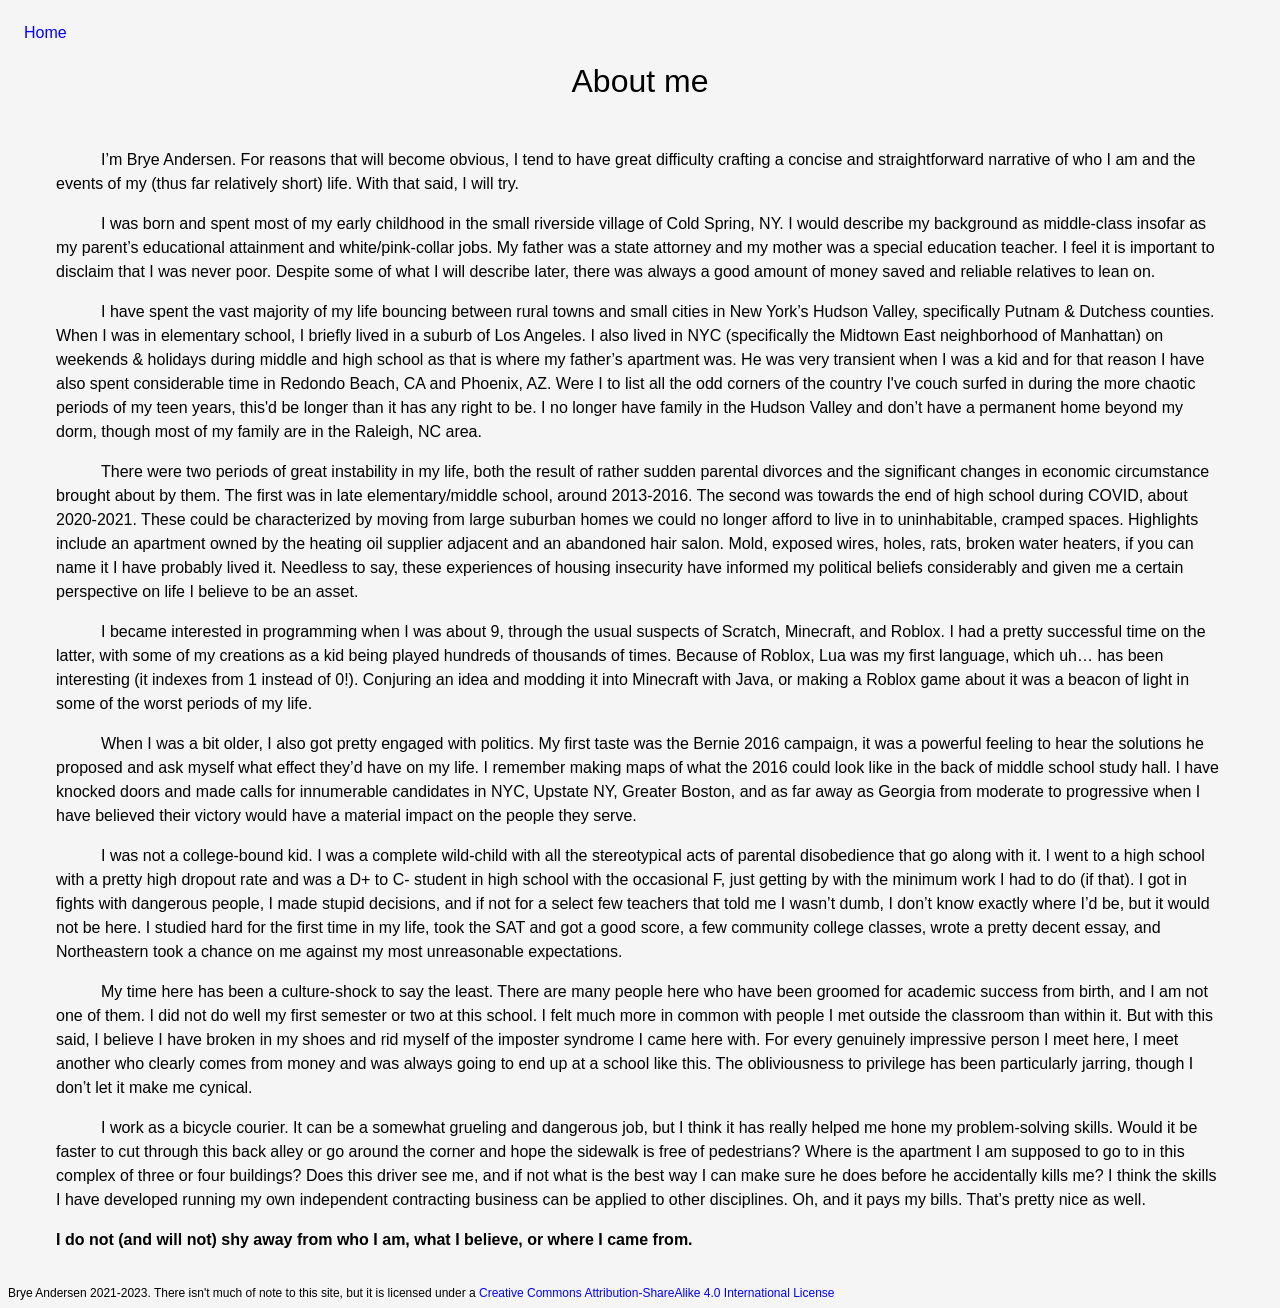
==== about.html @ d43caeb2 "couchsurf" ====
<!DOCTYPE html>
<html lang="en">

<head>
  <meta charset="UTF-8" />
  <meta name="title" content="About — Brye Andersen">
  <meta name="description" content="Background of who Brye Andersen is.">
  <meta name="viewport" content="width=device-width, initial-scale=1" />
  <link rel="stylesheet" href="/assets/general/style.css" />
  <title>About — Brye Andersen</title>
</head>

<body class="genbod">
	<div class="pcontainer">
	<div class="cwrap">
  <div class="backdiv">
    <a href="https://bryndr.sn/">Home</a>
  </div>
  <header>
    <h1 class="homeh1">About me</h1>
  </header>
  
      <main>
      <div class="gendiv">
        <p class="pindent">I’m Brye Andersen. For reasons that will become obvious, I tend to have great difficulty crafting a concise and straightforward narrative of who I am and the events of my (thus far relatively short) life. With that said, I will try.<p>
		<p class="pindent">I was born and spent most of my early childhood in the small riverside village of Cold Spring, NY. I would describe my background as middle-class insofar as my parent’s educational attainment and white/pink-collar jobs. My father was a state attorney and my mother was a special education teacher. I feel it is important to disclaim that I was never poor. Despite some of what I will describe later, there was always a good amount of money saved and reliable relatives to lean on.<p>
		<p class="pindent">I have spent the vast majority of my life bouncing between rural towns and small cities in New York’s Hudson Valley, specifically Putnam & Dutchess counties. When I was in elementary school, I briefly lived in a suburb of Los Angeles. I also lived in NYC (specifically the Midtown East neighborhood of Manhattan) on weekends & holidays during middle and high school as that is where my father’s apartment was. He was very transient when I was a kid and for that reason I have also spent considerable time in Redondo Beach, CA and Phoenix, AZ. Were I to list all the odd corners of the country I've couch surfed in during the more chaotic periods of my teen years, this'd be longer than it has any right to be. I no longer have family in the Hudson Valley and don’t have a permanent home beyond my dorm, though most of my family are in the Raleigh, NC area.<p>
		<p class="pindent">There were two periods of great instability in my life, both the result of rather sudden parental divorces and the significant changes in economic circumstance brought about by them. The first was in late elementary/middle school, around 2013-2016. The second was towards the end of high school during COVID, about 2020-2021. These could be characterized by moving from large suburban homes we could no longer afford to live in to uninhabitable, cramped spaces. Highlights include an apartment owned by the heating oil supplier adjacent and an abandoned hair salon. Mold, exposed wires, holes, rats, broken water heaters, if you can name it I have probably lived it. Needless to say, these experiences of housing insecurity have informed my political beliefs considerably and given me a certain perspective on life I believe to be an asset.<p>
		<p class="pindent">I became interested in programming when I was about 9, through the usual suspects of Scratch, Minecraft, and Roblox. I had a pretty successful time on the latter, with some of my creations as a kid being played hundreds of thousands of times. Because of Roblox, Lua was my first language, which uh… has been interesting (it indexes from 1 instead of 0!). Conjuring an idea and modding it into Minecraft with Java, or making a Roblox game about it was a beacon of light in some of the worst periods of my life.<p>
		<p class="pindent">When I was a bit older, I also got pretty engaged with politics. My first taste was the Bernie 2016 campaign, it was a powerful feeling to hear the solutions he proposed and ask myself what effect they’d have on my life. I remember making maps of what the 2016 could look like in the back of middle school study hall. I have knocked doors and made calls for innumerable candidates in NYC, Upstate NY, Greater Boston, and as far away as Georgia from moderate to progressive when I have believed their victory would have a material impact on the people they serve.<p>
		<p class="pindent">I was not a college-bound kid. I was a complete wild-child with all the stereotypical acts of parental disobedience that go along with it. I went to a high school with a pretty high dropout rate and was a D+ to C- student in high school with the occasional F, just getting by with the minimum work I had to do (if that). I got in fights with dangerous people, I made stupid decisions, and if not for a select few teachers that told me I wasn’t dumb, I don’t know exactly where I’d be, but it would not be here. I studied hard for the first time in my life, took the SAT and got a good score, a few community college classes, wrote a pretty decent essay, and Northeastern took a chance on me against my most unreasonable expectations.<p>
		<p class="pindent">My time here has been a culture-shock to say the least. There are many people here who have been groomed for academic success from birth, and I am not one of them. I did not do well my first semester or two at this school. I felt much more in common with people I met outside the classroom than within it. But with this said, I believe I have broken in my shoes and rid myself of the imposter syndrome I came here with. For every genuinely impressive person I meet here, I meet another who clearly comes from money and was always going to end up at a school like this. The obliviousness to privilege has been particularly jarring, though I don’t let it make me cynical.<p>
		<p class="pindent">I work as a bicycle courier. It can be a somewhat grueling and dangerous job, but I think it has really helped me hone my problem-solving skills. Would it be faster to cut through this back alley or go around the corner and hope the sidewalk is free of pedestrians? Where is the apartment I am supposed to go to in this complex of three or four buildings? Does this driver see me, and if not what is the best way I can make sure he does before he accidentally kills me? I think the skills I have developed running my own independent contracting business can be applied to other disciplines. Oh, and it pays my bills. That’s pretty nice as well.<p>
		<p class="pnoindent"><b>I do not (and will not) shy away from who I am, what I believe, or where I came from.</b><p>
		</div>
  </div>
    <footer class="license">Brye Andersen 2021-2023. There isn't much of note to this site, but it is licensed under a
      <a href="http://creativecommons.org/licenses/by-sa/4.0/">Creative Commons Attribution-ShareAlike 4.0 International License</a>
  </footer>
  </div>
      </main>
</body>
---- assets/general/style.css ----
a, a:link, a:hover, a:visited, a:active {
	color: blue;
	text-decoration: none;
}


@font-face {
    font-family: 'IBM Plex Sans';
    src: url('IBMPlexSans-ThinItalic.ttf') format('truetype');
    font-weight: 100;
    font-style: italic;
}

@font-face {
    font-family: 'IBM Plex Sans';
    src: url('IBMPlexSans-Thin.ttf') format('truetype');
    font-weight: 100;
    font-style: normal;
}

@font-face {
    font-family: 'IBM Plex Sans';
    src: url('IBMPlexSans-ExtraLightItalic.ttf') format('truetype');
    font-weight: 200;
    font-style: italic;
}

@font-face {
    font-family: 'IBM Plex Sans';
    src: url('IBMPlexSans-ExtraLight.ttf') format('truetype');
    font-weight: 200;
    font-style: normal;
}

@font-face {
    font-family: 'IBM Plex Sans';
    src: url('IBMPlexSans-LightItalic.ttf') format('truetype');
    font-weight: 300;
    font-style: italic;
}

@font-face {
    font-family: 'IBM Plex Sans';
    src: url('IBMPlexSans-Light.ttf') format('truetype');
    font-weight: 300;
    font-style: normal;
}

@font-face {
    font-family: 'IBM Plex Sans';
    src: url('IBMPlexSans-RegularItalic.ttf') format('truetype');
    font-weight: 400;
    font-style: italic;
}

@font-face {
    font-family: 'IBM Plex Sans';
    src: url('IBMPlexSans-Regular.ttf') format('truetype');
    font-weight: 400;
    font-style: normal;
}

@font-face {
    font-family: 'IBM Plex Sans', sans-serif;
    src: url('IBMPlexSans-MediumItalic.ttf') format('truetype');
    font-weight: 500;
    font-style: italic;
}

@font-face {
    font-family: 'IBM Plex Sans', sans-serif;
    src: url('IBMPlexSans-Medium.ttf') format('truetype');
    font-weight: 500;
    font-style: normal;
}

@font-face {
    font-family: 'IBM Plex Sans', sans-serif;
    src: url('IBMPlexSans-SemiBoldItalic.ttf') format('truetype');
    font-weight: 600;
    font-style: italic;
}

@font-face {
    font-family: 'IBM Plex Sans', sans-serif;
    src: url('IBMPlexSans-SemiBold.ttf') format('truetype');
    font-weight: 600;
    font-style: normal;
}

@font-face {
    font-family: 'IBM Plex Sans', sans-serif;
    src: url('IBMPlexSans-BoldItalic.ttf') format('truetype');
    font-weight: 700;
    font-style: italic;
}

@font-face {
    font-family: 'IBM Plex Sans', sans-serif;
    src: url('IBMPlexSans-Bold.ttf') format('truetype');
    font-weight: 700;
    font-style: normal;
}

.pcontainer {
	display: flex;
	position: relative;
	min-height: 100vh;
	justify-content: space-between;
}

.cwrap {
	padding-bottom = 0.75rem;
}

.homebod {
  font-family: 'IBM Plex Sans', sans-serif;
  padding: 20vh 0;
  background-color: #F5F5F5;
}

.homespan {
  width: 250px;
  word-wrap: normal;
  font-weight:200;
}

.homeh1 {
  text-align: center;
  font-weight: 400;
}

.homemain {
  margin: 2rem auto;
  text-align: center;
  justify-content: center;
  display: flex;
  flex-direction: column;
}

.license {
  position: absolute;
  bottom: 0;
  left: 0;
  width: 100%;
  font-weight: 200;
  font-size: 0.75rem;
}

.homediv {
  display: flex;
  justify-content: center;
  margin: 5px;
}

.homelink {
  font-size: 1.25rem;
  font-weight: 300;
  margin: 5px;
}

.homeslash {
  color: black;
  font-size: 1.25rem;
  font-weight: 400;
  margin: 5px;
}

.genbod {
  font-family: 'IBM Plex Sans', sans-serif;
  background-color: #F5F5F5;
}

.gendiv {
  margin: 3rem;
}

.pindent {
  line-height: 1.5em;
  font-weight: 300;
  text-indent: 45px
}

.pnoindent {
  line-height: 1.5em;
  font-weight: 300;
}

.backdiv {
  font-weight: 300;
  margin: 1rem;
}

.socialdiv {
  text-align: center;
  justify-content: center;
  display: flex;
}
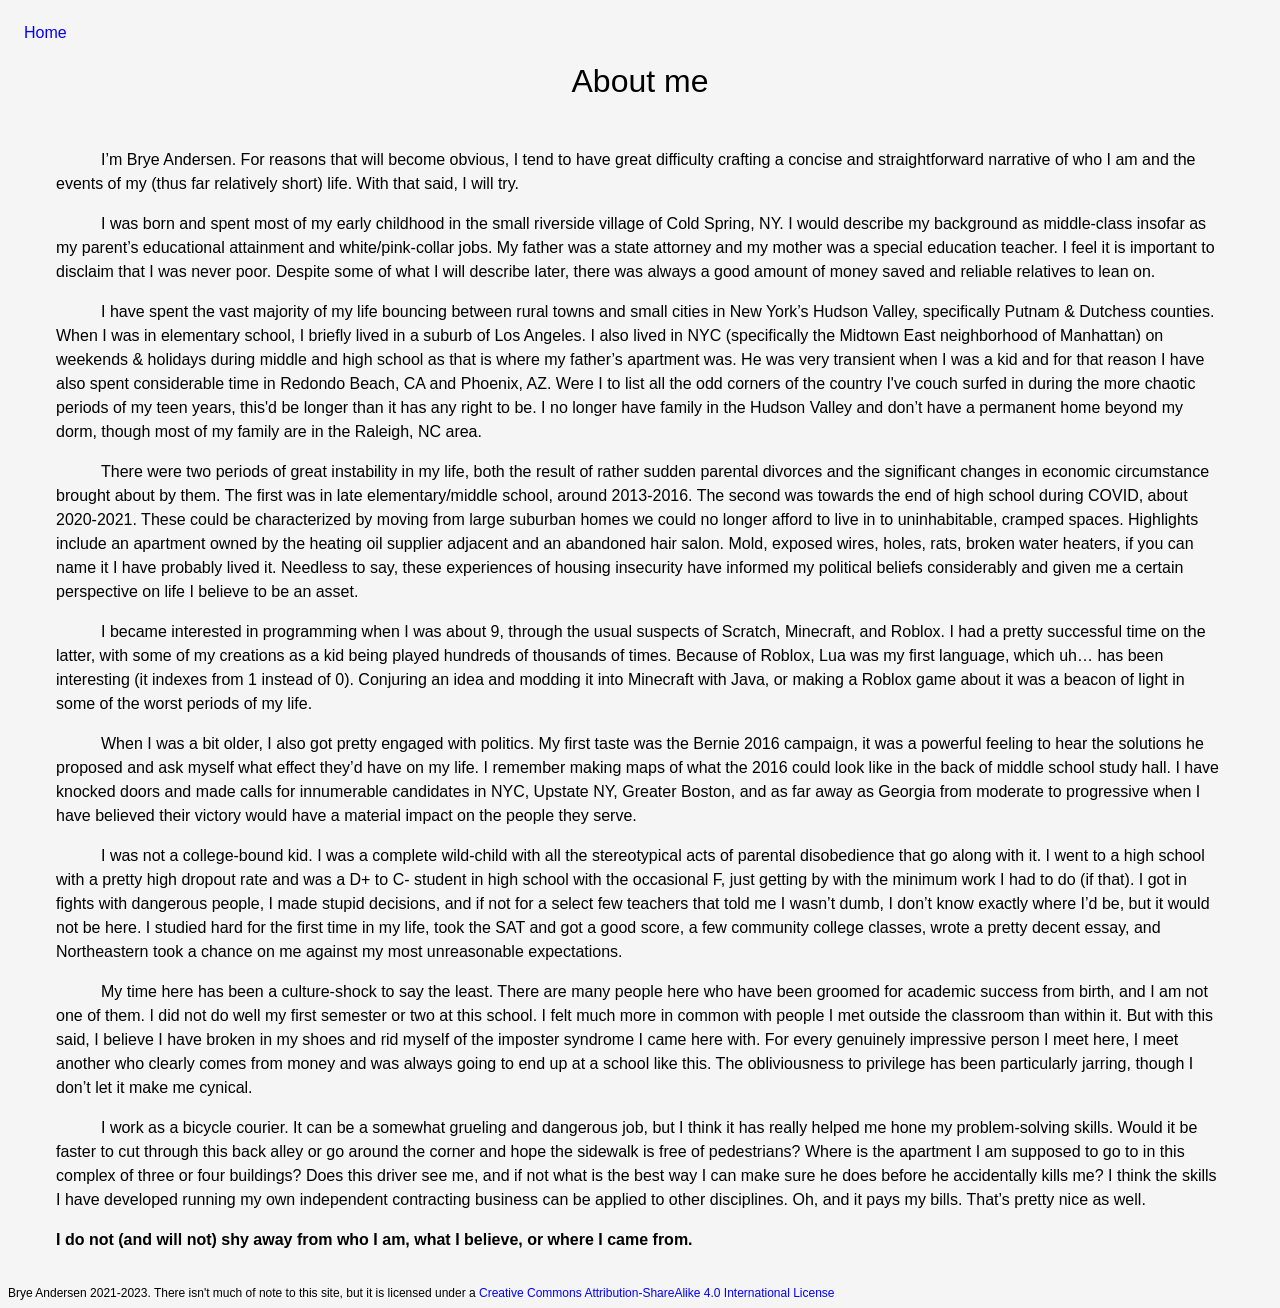
==== commit 36014435: "/!" ====
--- a/about.html
+++ b/about.html
@@ -26,7 +26,7 @@
 		<p class="pindent">I was born and spent most of my early childhood in the small riverside village of Cold Spring, NY. I would describe my background as middle-class insofar as my parent’s educational attainment and white/pink-collar jobs. My father was a state attorney and my mother was a special education teacher. I feel it is important to disclaim that I was never poor. Despite some of what I will describe later, there was always a good amount of money saved and reliable relatives to lean on.<p>
 		<p class="pindent">I have spent the vast majority of my life bouncing between rural towns and small cities in New York’s Hudson Valley, specifically Putnam & Dutchess counties. When I was in elementary school, I briefly lived in a suburb of Los Angeles. I also lived in NYC (specifically the Midtown East neighborhood of Manhattan) on weekends & holidays during middle and high school as that is where my father’s apartment was. He was very transient when I was a kid and for that reason I have also spent considerable time in Redondo Beach, CA and Phoenix, AZ. Were I to list all the odd corners of the country I've couch surfed in during the more chaotic periods of my teen years, this'd be longer than it has any right to be. I no longer have family in the Hudson Valley and don’t have a permanent home beyond my dorm, though most of my family are in the Raleigh, NC area.<p>
 		<p class="pindent">There were two periods of great instability in my life, both the result of rather sudden parental divorces and the significant changes in economic circumstance brought about by them. The first was in late elementary/middle school, around 2013-2016. The second was towards the end of high school during COVID, about 2020-2021. These could be characterized by moving from large suburban homes we could no longer afford to live in to uninhabitable, cramped spaces. Highlights include an apartment owned by the heating oil supplier adjacent and an abandoned hair salon. Mold, exposed wires, holes, rats, broken water heaters, if you can name it I have probably lived it. Needless to say, these experiences of housing insecurity have informed my political beliefs considerably and given me a certain perspective on life I believe to be an asset.<p>
-		<p class="pindent">I became interested in programming when I was about 9, through the usual suspects of Scratch, Minecraft, and Roblox. I had a pretty successful time on the latter, with some of my creations as a kid being played hundreds of thousands of times. Because of Roblox, Lua was my first language, which uh… has been interesting (it indexes from 1 instead of 0!). Conjuring an idea and modding it into Minecraft with Java, or making a Roblox game about it was a beacon of light in some of the worst periods of my life.<p>
+		<p class="pindent">I became interested in programming when I was about 9, through the usual suspects of Scratch, Minecraft, and Roblox. I had a pretty successful time on the latter, with some of my creations as a kid being played hundreds of thousands of times. Because of Roblox, Lua was my first language, which uh… has been interesting (it indexes from 1 instead of 0). Conjuring an idea and modding it into Minecraft with Java, or making a Roblox game about it was a beacon of light in some of the worst periods of my life.<p>
 		<p class="pindent">When I was a bit older, I also got pretty engaged with politics. My first taste was the Bernie 2016 campaign, it was a powerful feeling to hear the solutions he proposed and ask myself what effect they’d have on my life. I remember making maps of what the 2016 could look like in the back of middle school study hall. I have knocked doors and made calls for innumerable candidates in NYC, Upstate NY, Greater Boston, and as far away as Georgia from moderate to progressive when I have believed their victory would have a material impact on the people they serve.<p>
 		<p class="pindent">I was not a college-bound kid. I was a complete wild-child with all the stereotypical acts of parental disobedience that go along with it. I went to a high school with a pretty high dropout rate and was a D+ to C- student in high school with the occasional F, just getting by with the minimum work I had to do (if that). I got in fights with dangerous people, I made stupid decisions, and if not for a select few teachers that told me I wasn’t dumb, I don’t know exactly where I’d be, but it would not be here. I studied hard for the first time in my life, took the SAT and got a good score, a few community college classes, wrote a pretty decent essay, and Northeastern took a chance on me against my most unreasonable expectations.<p>
 		<p class="pindent">My time here has been a culture-shock to say the least. There are many people here who have been groomed for academic success from birth, and I am not one of them. I did not do well my first semester or two at this school. I felt much more in common with people I met outside the classroom than within it. But with this said, I believe I have broken in my shoes and rid myself of the imposter syndrome I came here with. For every genuinely impressive person I meet here, I meet another who clearly comes from money and was always going to end up at a school like this. The obliviousness to privilege has been particularly jarring, though I don’t let it make me cynical.<p>
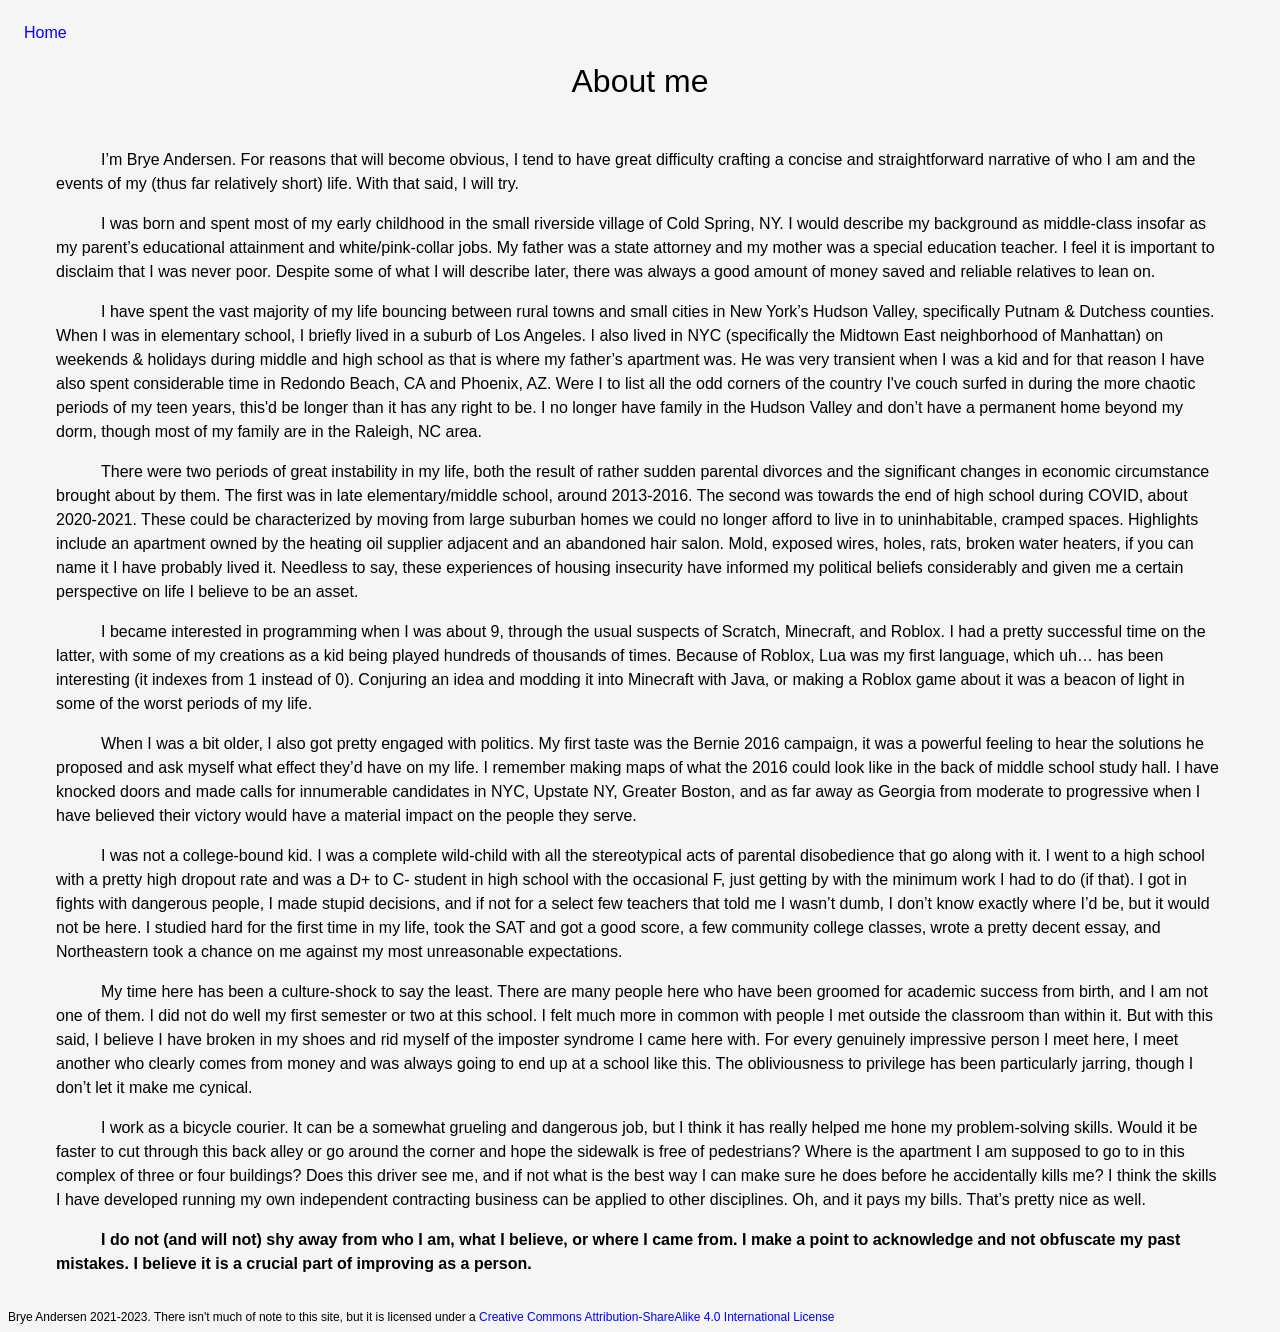
==== commit 910ddd78: "Expanded about disclaimer" ====
--- a/about.html
+++ b/about.html
@@ -19,7 +19,7 @@
   <header>
     <h1 class="homeh1">About me</h1>
   </header>
-  
+
       <main>
       <div class="gendiv">
         <p class="pindent">I’m Brye Andersen. For reasons that will become obvious, I tend to have great difficulty crafting a concise and straightforward narrative of who I am and the events of my (thus far relatively short) life. With that said, I will try.<p>
@@ -31,7 +31,7 @@
 		<p class="pindent">I was not a college-bound kid. I was a complete wild-child with all the stereotypical acts of parental disobedience that go along with it. I went to a high school with a pretty high dropout rate and was a D+ to C- student in high school with the occasional F, just getting by with the minimum work I had to do (if that). I got in fights with dangerous people, I made stupid decisions, and if not for a select few teachers that told me I wasn’t dumb, I don’t know exactly where I’d be, but it would not be here. I studied hard for the first time in my life, took the SAT and got a good score, a few community college classes, wrote a pretty decent essay, and Northeastern took a chance on me against my most unreasonable expectations.<p>
 		<p class="pindent">My time here has been a culture-shock to say the least. There are many people here who have been groomed for academic success from birth, and I am not one of them. I did not do well my first semester or two at this school. I felt much more in common with people I met outside the classroom than within it. But with this said, I believe I have broken in my shoes and rid myself of the imposter syndrome I came here with. For every genuinely impressive person I meet here, I meet another who clearly comes from money and was always going to end up at a school like this. The obliviousness to privilege has been particularly jarring, though I don’t let it make me cynical.<p>
 		<p class="pindent">I work as a bicycle courier. It can be a somewhat grueling and dangerous job, but I think it has really helped me hone my problem-solving skills. Would it be faster to cut through this back alley or go around the corner and hope the sidewalk is free of pedestrians? Where is the apartment I am supposed to go to in this complex of three or four buildings? Does this driver see me, and if not what is the best way I can make sure he does before he accidentally kills me? I think the skills I have developed running my own independent contracting business can be applied to other disciplines. Oh, and it pays my bills. That’s pretty nice as well.<p>
-		<p class="pnoindent"><b>I do not (and will not) shy away from who I am, what I believe, or where I came from.</b><p>
+		<p class="pindent"><b>I do not (and will not) shy away from who I am, what I believe, or where I came from. I make a point to acknowledge and not obfuscate my past mistakes. I believe it is a crucial part of improving as a person.</b><p>
 		</div>
   </div>
     <footer class="license">Brye Andersen 2021-2023. There isn't much of note to this site, but it is licensed under a
@@ -39,4 +39,4 @@
   </footer>
   </div>
       </main>
-</body>+</body>
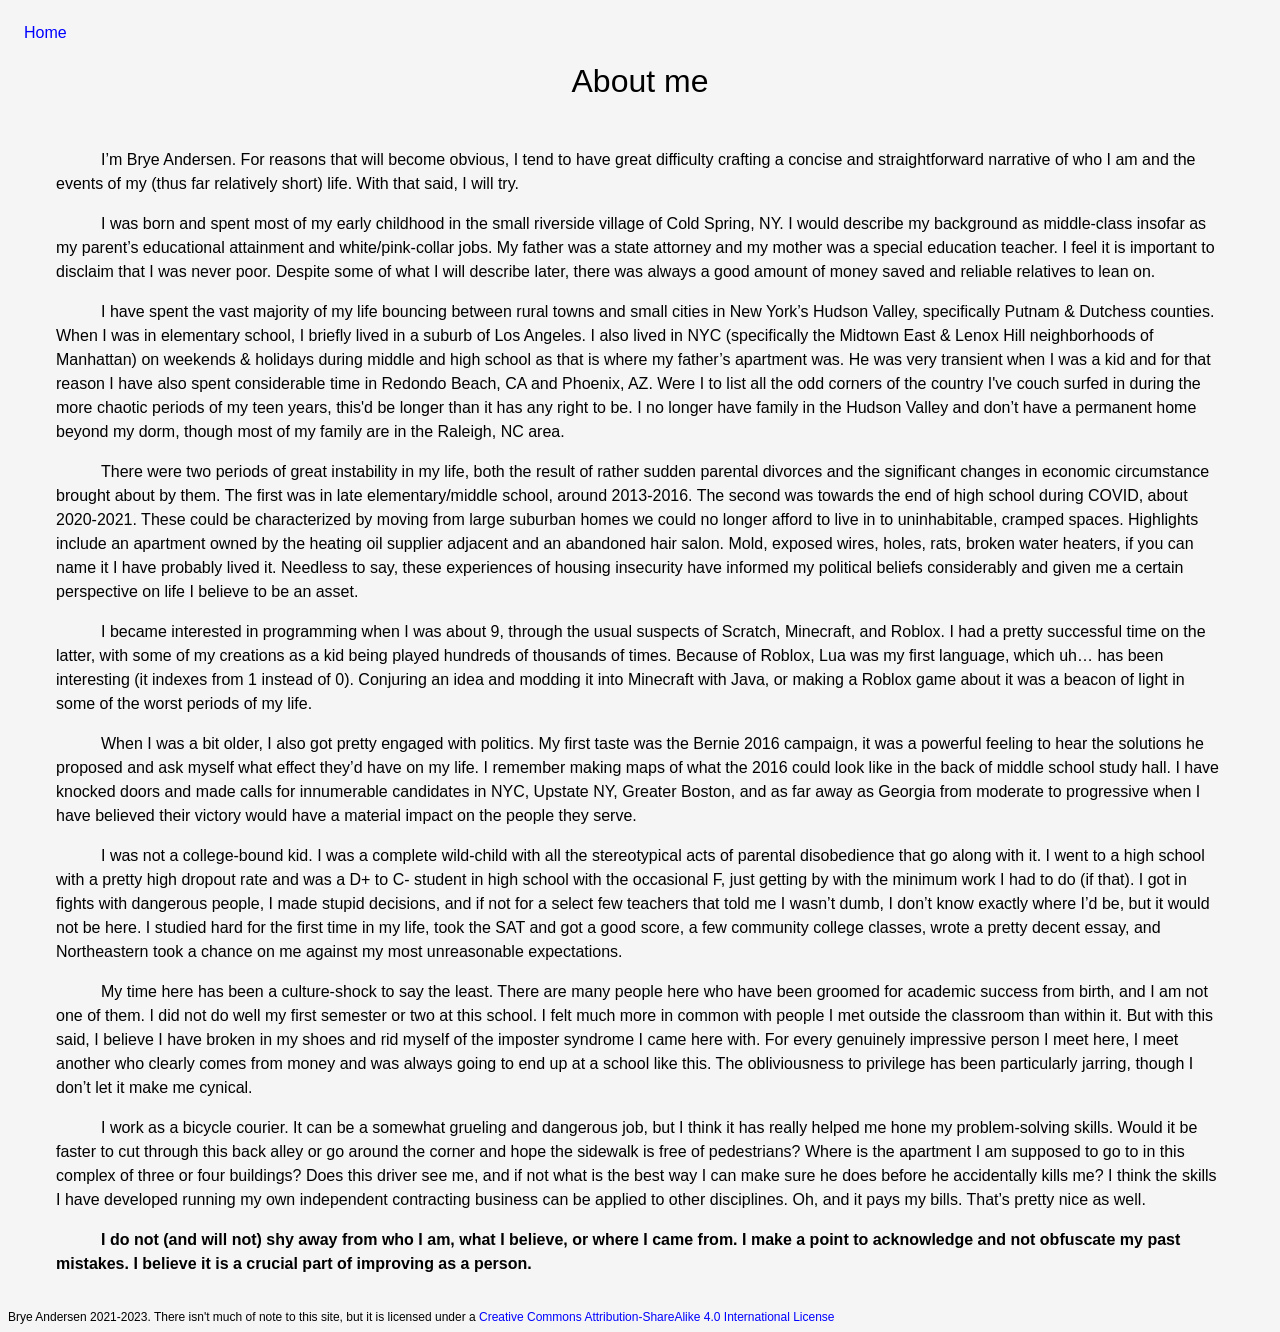
==== commit 3578dba1: "Lenox Hill" ====
--- a/about.html
+++ b/about.html
@@ -24,7 +24,7 @@
       <div class="gendiv">
         <p class="pindent">I’m Brye Andersen. For reasons that will become obvious, I tend to have great difficulty crafting a concise and straightforward narrative of who I am and the events of my (thus far relatively short) life. With that said, I will try.<p>
 		<p class="pindent">I was born and spent most of my early childhood in the small riverside village of Cold Spring, NY. I would describe my background as middle-class insofar as my parent’s educational attainment and white/pink-collar jobs. My father was a state attorney and my mother was a special education teacher. I feel it is important to disclaim that I was never poor. Despite some of what I will describe later, there was always a good amount of money saved and reliable relatives to lean on.<p>
-		<p class="pindent">I have spent the vast majority of my life bouncing between rural towns and small cities in New York’s Hudson Valley, specifically Putnam & Dutchess counties. When I was in elementary school, I briefly lived in a suburb of Los Angeles. I also lived in NYC (specifically the Midtown East neighborhood of Manhattan) on weekends & holidays during middle and high school as that is where my father’s apartment was. He was very transient when I was a kid and for that reason I have also spent considerable time in Redondo Beach, CA and Phoenix, AZ. Were I to list all the odd corners of the country I've couch surfed in during the more chaotic periods of my teen years, this'd be longer than it has any right to be. I no longer have family in the Hudson Valley and don’t have a permanent home beyond my dorm, though most of my family are in the Raleigh, NC area.<p>
+		<p class="pindent">I have spent the vast majority of my life bouncing between rural towns and small cities in New York’s Hudson Valley, specifically Putnam & Dutchess counties. When I was in elementary school, I briefly lived in a suburb of Los Angeles. I also lived in NYC (specifically the Midtown East & Lenox Hill neighborhoods of Manhattan) on weekends & holidays during middle and high school as that is where my father’s apartment was. He was very transient when I was a kid and for that reason I have also spent considerable time in Redondo Beach, CA and Phoenix, AZ. Were I to list all the odd corners of the country I've couch surfed in during the more chaotic periods of my teen years, this'd be longer than it has any right to be. I no longer have family in the Hudson Valley and don’t have a permanent home beyond my dorm, though most of my family are in the Raleigh, NC area.<p>
 		<p class="pindent">There were two periods of great instability in my life, both the result of rather sudden parental divorces and the significant changes in economic circumstance brought about by them. The first was in late elementary/middle school, around 2013-2016. The second was towards the end of high school during COVID, about 2020-2021. These could be characterized by moving from large suburban homes we could no longer afford to live in to uninhabitable, cramped spaces. Highlights include an apartment owned by the heating oil supplier adjacent and an abandoned hair salon. Mold, exposed wires, holes, rats, broken water heaters, if you can name it I have probably lived it. Needless to say, these experiences of housing insecurity have informed my political beliefs considerably and given me a certain perspective on life I believe to be an asset.<p>
 		<p class="pindent">I became interested in programming when I was about 9, through the usual suspects of Scratch, Minecraft, and Roblox. I had a pretty successful time on the latter, with some of my creations as a kid being played hundreds of thousands of times. Because of Roblox, Lua was my first language, which uh… has been interesting (it indexes from 1 instead of 0). Conjuring an idea and modding it into Minecraft with Java, or making a Roblox game about it was a beacon of light in some of the worst periods of my life.<p>
 		<p class="pindent">When I was a bit older, I also got pretty engaged with politics. My first taste was the Bernie 2016 campaign, it was a powerful feeling to hear the solutions he proposed and ask myself what effect they’d have on my life. I remember making maps of what the 2016 could look like in the back of middle school study hall. I have knocked doors and made calls for innumerable candidates in NYC, Upstate NY, Greater Boston, and as far away as Georgia from moderate to progressive when I have believed their victory would have a material impact on the people they serve.<p>
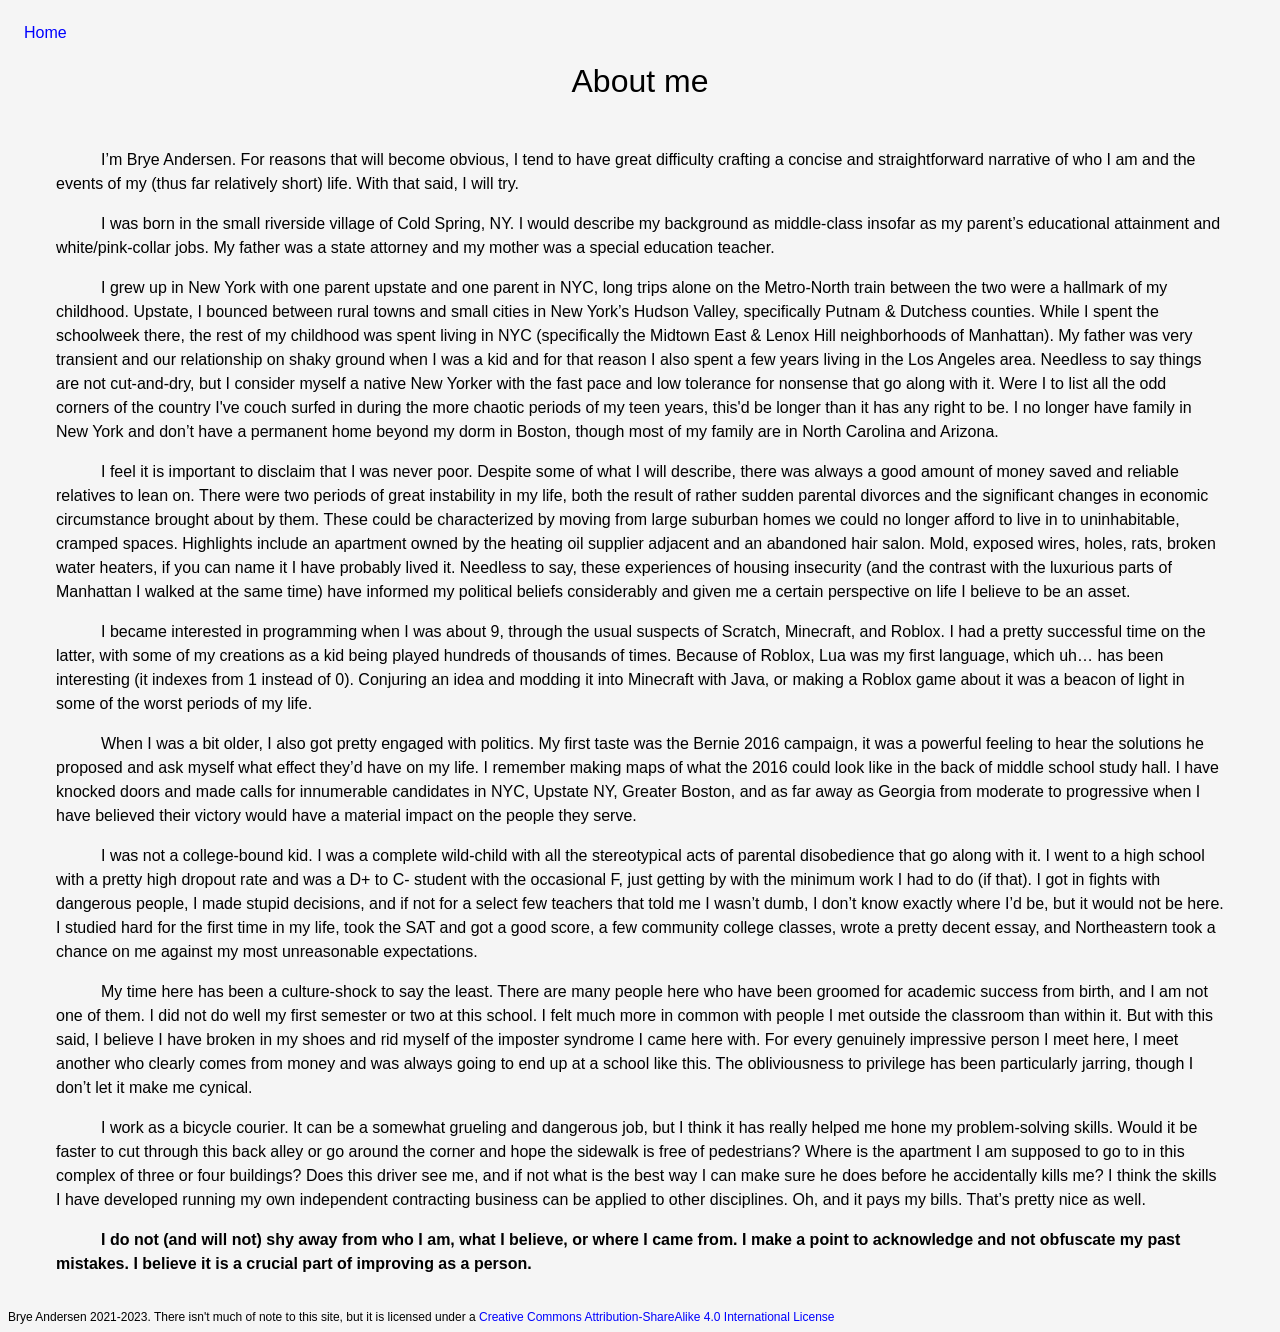
==== commit e966edb1: "Reformatting" ====
--- a/about.html
+++ b/about.html
@@ -23,12 +23,12 @@
       <main>
       <div class="gendiv">
         <p class="pindent">I’m Brye Andersen. For reasons that will become obvious, I tend to have great difficulty crafting a concise and straightforward narrative of who I am and the events of my (thus far relatively short) life. With that said, I will try.<p>
-		<p class="pindent">I was born and spent most of my early childhood in the small riverside village of Cold Spring, NY. I would describe my background as middle-class insofar as my parent’s educational attainment and white/pink-collar jobs. My father was a state attorney and my mother was a special education teacher. I feel it is important to disclaim that I was never poor. Despite some of what I will describe later, there was always a good amount of money saved and reliable relatives to lean on.<p>
-		<p class="pindent">I have spent the vast majority of my life bouncing between rural towns and small cities in New York’s Hudson Valley, specifically Putnam & Dutchess counties. When I was in elementary school, I briefly lived in a suburb of Los Angeles. I also lived in NYC (specifically the Midtown East & Lenox Hill neighborhoods of Manhattan) on weekends & holidays during middle and high school as that is where my father’s apartment was. He was very transient when I was a kid and for that reason I have also spent considerable time in Redondo Beach, CA and Phoenix, AZ. Were I to list all the odd corners of the country I've couch surfed in during the more chaotic periods of my teen years, this'd be longer than it has any right to be. I no longer have family in the Hudson Valley and don’t have a permanent home beyond my dorm, though most of my family are in the Raleigh, NC area.<p>
-		<p class="pindent">There were two periods of great instability in my life, both the result of rather sudden parental divorces and the significant changes in economic circumstance brought about by them. The first was in late elementary/middle school, around 2013-2016. The second was towards the end of high school during COVID, about 2020-2021. These could be characterized by moving from large suburban homes we could no longer afford to live in to uninhabitable, cramped spaces. Highlights include an apartment owned by the heating oil supplier adjacent and an abandoned hair salon. Mold, exposed wires, holes, rats, broken water heaters, if you can name it I have probably lived it. Needless to say, these experiences of housing insecurity have informed my political beliefs considerably and given me a certain perspective on life I believe to be an asset.<p>
+		<p class="pindent">I was born in the small riverside village of Cold Spring, NY. I would describe my background as middle-class insofar as my parent’s educational attainment and white/pink-collar jobs. My father was a state attorney and my mother was a special education teacher.<p>
+		<p class="pindent">I grew up in New York with one parent upstate and one parent in NYC, long trips alone on the Metro-North train between the two were a hallmark of my childhood. Upstate, I bounced between rural towns and small cities in New York’s Hudson Valley, specifically Putnam & Dutchess counties. While I spent the schoolweek there, the rest of my childhood was spent living in NYC (specifically the Midtown East & Lenox Hill neighborhoods of Manhattan). My father was very transient and our relationship on shaky ground when I was a kid and for that reason I also spent a few years living in the Los Angeles area. Needless to say things are not cut-and-dry, but I consider myself a native New Yorker with the fast pace and low tolerance for nonsense that go along with it. Were I to list all the odd corners of the country I've couch surfed in during the more chaotic periods of my teen years, this'd be longer than it has any right to be. I no longer have family in New York and don’t have a permanent home beyond my dorm in Boston, though most of my family are in North Carolina and Arizona.<p>
+		<p class="pindent">I feel it is important to disclaim that I was never poor. Despite some of what I will describe, there was always a good amount of money saved and reliable relatives to lean on. There were two periods of great instability in my life, both the result of rather sudden parental divorces and the significant changes in economic circumstance brought about by them. These could be characterized by moving from large suburban homes we could no longer afford to live in to uninhabitable, cramped spaces. Highlights include an apartment owned by the heating oil supplier adjacent and an abandoned hair salon. Mold, exposed wires, holes, rats, broken water heaters, if you can name it I have probably lived it. Needless to say, these experiences of housing insecurity (and the contrast with the luxurious parts of Manhattan I walked at the same time) have informed my political beliefs considerably and given me a certain perspective on life I believe to be an asset.<p>
 		<p class="pindent">I became interested in programming when I was about 9, through the usual suspects of Scratch, Minecraft, and Roblox. I had a pretty successful time on the latter, with some of my creations as a kid being played hundreds of thousands of times. Because of Roblox, Lua was my first language, which uh… has been interesting (it indexes from 1 instead of 0). Conjuring an idea and modding it into Minecraft with Java, or making a Roblox game about it was a beacon of light in some of the worst periods of my life.<p>
 		<p class="pindent">When I was a bit older, I also got pretty engaged with politics. My first taste was the Bernie 2016 campaign, it was a powerful feeling to hear the solutions he proposed and ask myself what effect they’d have on my life. I remember making maps of what the 2016 could look like in the back of middle school study hall. I have knocked doors and made calls for innumerable candidates in NYC, Upstate NY, Greater Boston, and as far away as Georgia from moderate to progressive when I have believed their victory would have a material impact on the people they serve.<p>
-		<p class="pindent">I was not a college-bound kid. I was a complete wild-child with all the stereotypical acts of parental disobedience that go along with it. I went to a high school with a pretty high dropout rate and was a D+ to C- student in high school with the occasional F, just getting by with the minimum work I had to do (if that). I got in fights with dangerous people, I made stupid decisions, and if not for a select few teachers that told me I wasn’t dumb, I don’t know exactly where I’d be, but it would not be here. I studied hard for the first time in my life, took the SAT and got a good score, a few community college classes, wrote a pretty decent essay, and Northeastern took a chance on me against my most unreasonable expectations.<p>
+		<p class="pindent">I was not a college-bound kid. I was a complete wild-child with all the stereotypical acts of parental disobedience that go along with it. I went to a high school with a pretty high dropout rate and was a D+ to C- student with the occasional F, just getting by with the minimum work I had to do (if that). I got in fights with dangerous people, I made stupid decisions, and if not for a select few teachers that told me I wasn’t dumb, I don’t know exactly where I’d be, but it would not be here. I studied hard for the first time in my life, took the SAT and got a good score, a few community college classes, wrote a pretty decent essay, and Northeastern took a chance on me against my most unreasonable expectations.<p>
 		<p class="pindent">My time here has been a culture-shock to say the least. There are many people here who have been groomed for academic success from birth, and I am not one of them. I did not do well my first semester or two at this school. I felt much more in common with people I met outside the classroom than within it. But with this said, I believe I have broken in my shoes and rid myself of the imposter syndrome I came here with. For every genuinely impressive person I meet here, I meet another who clearly comes from money and was always going to end up at a school like this. The obliviousness to privilege has been particularly jarring, though I don’t let it make me cynical.<p>
 		<p class="pindent">I work as a bicycle courier. It can be a somewhat grueling and dangerous job, but I think it has really helped me hone my problem-solving skills. Would it be faster to cut through this back alley or go around the corner and hope the sidewalk is free of pedestrians? Where is the apartment I am supposed to go to in this complex of three or four buildings? Does this driver see me, and if not what is the best way I can make sure he does before he accidentally kills me? I think the skills I have developed running my own independent contracting business can be applied to other disciplines. Oh, and it pays my bills. That’s pretty nice as well.<p>
 		<p class="pindent"><b>I do not (and will not) shy away from who I am, what I believe, or where I came from. I make a point to acknowledge and not obfuscate my past mistakes. I believe it is a crucial part of improving as a person.</b><p>
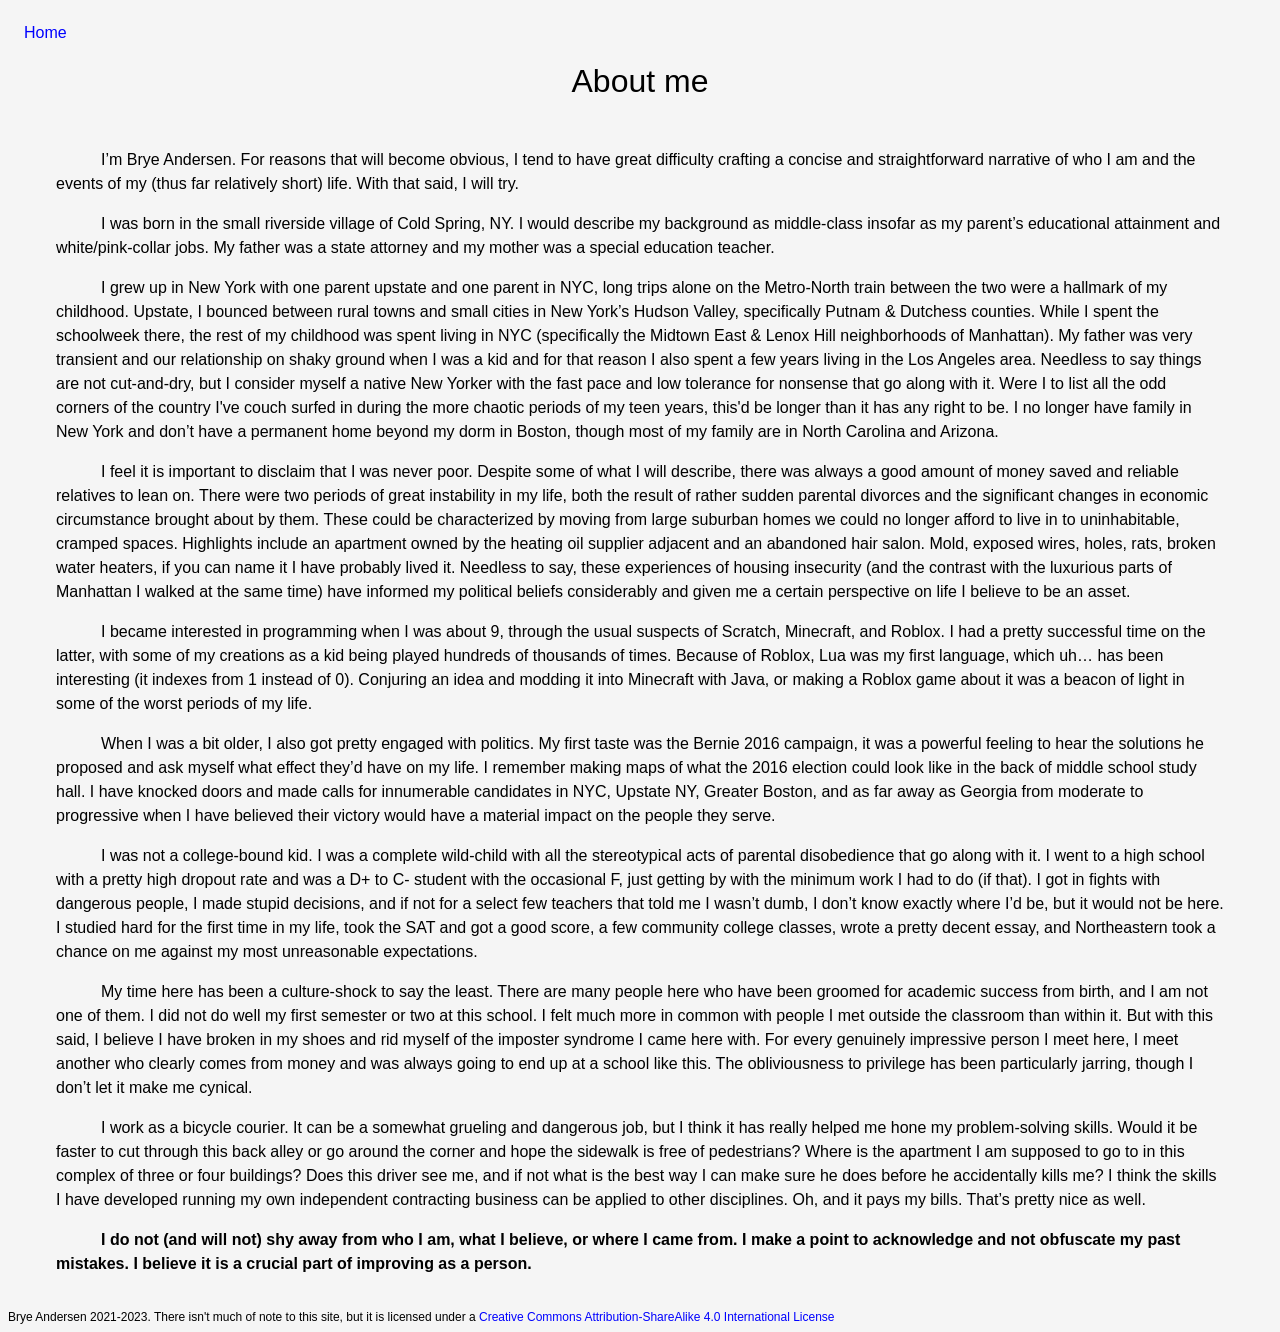
==== commit 6e3c103c: "typo" ====
--- a/about.html
+++ b/about.html
@@ -27,7 +27,7 @@
 		<p class="pindent">I grew up in New York with one parent upstate and one parent in NYC, long trips alone on the Metro-North train between the two were a hallmark of my childhood. Upstate, I bounced between rural towns and small cities in New York’s Hudson Valley, specifically Putnam & Dutchess counties. While I spent the schoolweek there, the rest of my childhood was spent living in NYC (specifically the Midtown East & Lenox Hill neighborhoods of Manhattan). My father was very transient and our relationship on shaky ground when I was a kid and for that reason I also spent a few years living in the Los Angeles area. Needless to say things are not cut-and-dry, but I consider myself a native New Yorker with the fast pace and low tolerance for nonsense that go along with it. Were I to list all the odd corners of the country I've couch surfed in during the more chaotic periods of my teen years, this'd be longer than it has any right to be. I no longer have family in New York and don’t have a permanent home beyond my dorm in Boston, though most of my family are in North Carolina and Arizona.<p>
 		<p class="pindent">I feel it is important to disclaim that I was never poor. Despite some of what I will describe, there was always a good amount of money saved and reliable relatives to lean on. There were two periods of great instability in my life, both the result of rather sudden parental divorces and the significant changes in economic circumstance brought about by them. These could be characterized by moving from large suburban homes we could no longer afford to live in to uninhabitable, cramped spaces. Highlights include an apartment owned by the heating oil supplier adjacent and an abandoned hair salon. Mold, exposed wires, holes, rats, broken water heaters, if you can name it I have probably lived it. Needless to say, these experiences of housing insecurity (and the contrast with the luxurious parts of Manhattan I walked at the same time) have informed my political beliefs considerably and given me a certain perspective on life I believe to be an asset.<p>
 		<p class="pindent">I became interested in programming when I was about 9, through the usual suspects of Scratch, Minecraft, and Roblox. I had a pretty successful time on the latter, with some of my creations as a kid being played hundreds of thousands of times. Because of Roblox, Lua was my first language, which uh… has been interesting (it indexes from 1 instead of 0). Conjuring an idea and modding it into Minecraft with Java, or making a Roblox game about it was a beacon of light in some of the worst periods of my life.<p>
-		<p class="pindent">When I was a bit older, I also got pretty engaged with politics. My first taste was the Bernie 2016 campaign, it was a powerful feeling to hear the solutions he proposed and ask myself what effect they’d have on my life. I remember making maps of what the 2016 could look like in the back of middle school study hall. I have knocked doors and made calls for innumerable candidates in NYC, Upstate NY, Greater Boston, and as far away as Georgia from moderate to progressive when I have believed their victory would have a material impact on the people they serve.<p>
+		<p class="pindent">When I was a bit older, I also got pretty engaged with politics. My first taste was the Bernie 2016 campaign, it was a powerful feeling to hear the solutions he proposed and ask myself what effect they’d have on my life. I remember making maps of what the 2016 election could look like in the back of middle school study hall. I have knocked doors and made calls for innumerable candidates in NYC, Upstate NY, Greater Boston, and as far away as Georgia from moderate to progressive when I have believed their victory would have a material impact on the people they serve.<p>
 		<p class="pindent">I was not a college-bound kid. I was a complete wild-child with all the stereotypical acts of parental disobedience that go along with it. I went to a high school with a pretty high dropout rate and was a D+ to C- student with the occasional F, just getting by with the minimum work I had to do (if that). I got in fights with dangerous people, I made stupid decisions, and if not for a select few teachers that told me I wasn’t dumb, I don’t know exactly where I’d be, but it would not be here. I studied hard for the first time in my life, took the SAT and got a good score, a few community college classes, wrote a pretty decent essay, and Northeastern took a chance on me against my most unreasonable expectations.<p>
 		<p class="pindent">My time here has been a culture-shock to say the least. There are many people here who have been groomed for academic success from birth, and I am not one of them. I did not do well my first semester or two at this school. I felt much more in common with people I met outside the classroom than within it. But with this said, I believe I have broken in my shoes and rid myself of the imposter syndrome I came here with. For every genuinely impressive person I meet here, I meet another who clearly comes from money and was always going to end up at a school like this. The obliviousness to privilege has been particularly jarring, though I don’t let it make me cynical.<p>
 		<p class="pindent">I work as a bicycle courier. It can be a somewhat grueling and dangerous job, but I think it has really helped me hone my problem-solving skills. Would it be faster to cut through this back alley or go around the corner and hope the sidewalk is free of pedestrians? Where is the apartment I am supposed to go to in this complex of three or four buildings? Does this driver see me, and if not what is the best way I can make sure he does before he accidentally kills me? I think the skills I have developed running my own independent contracting business can be applied to other disciplines. Oh, and it pays my bills. That’s pretty nice as well.<p>
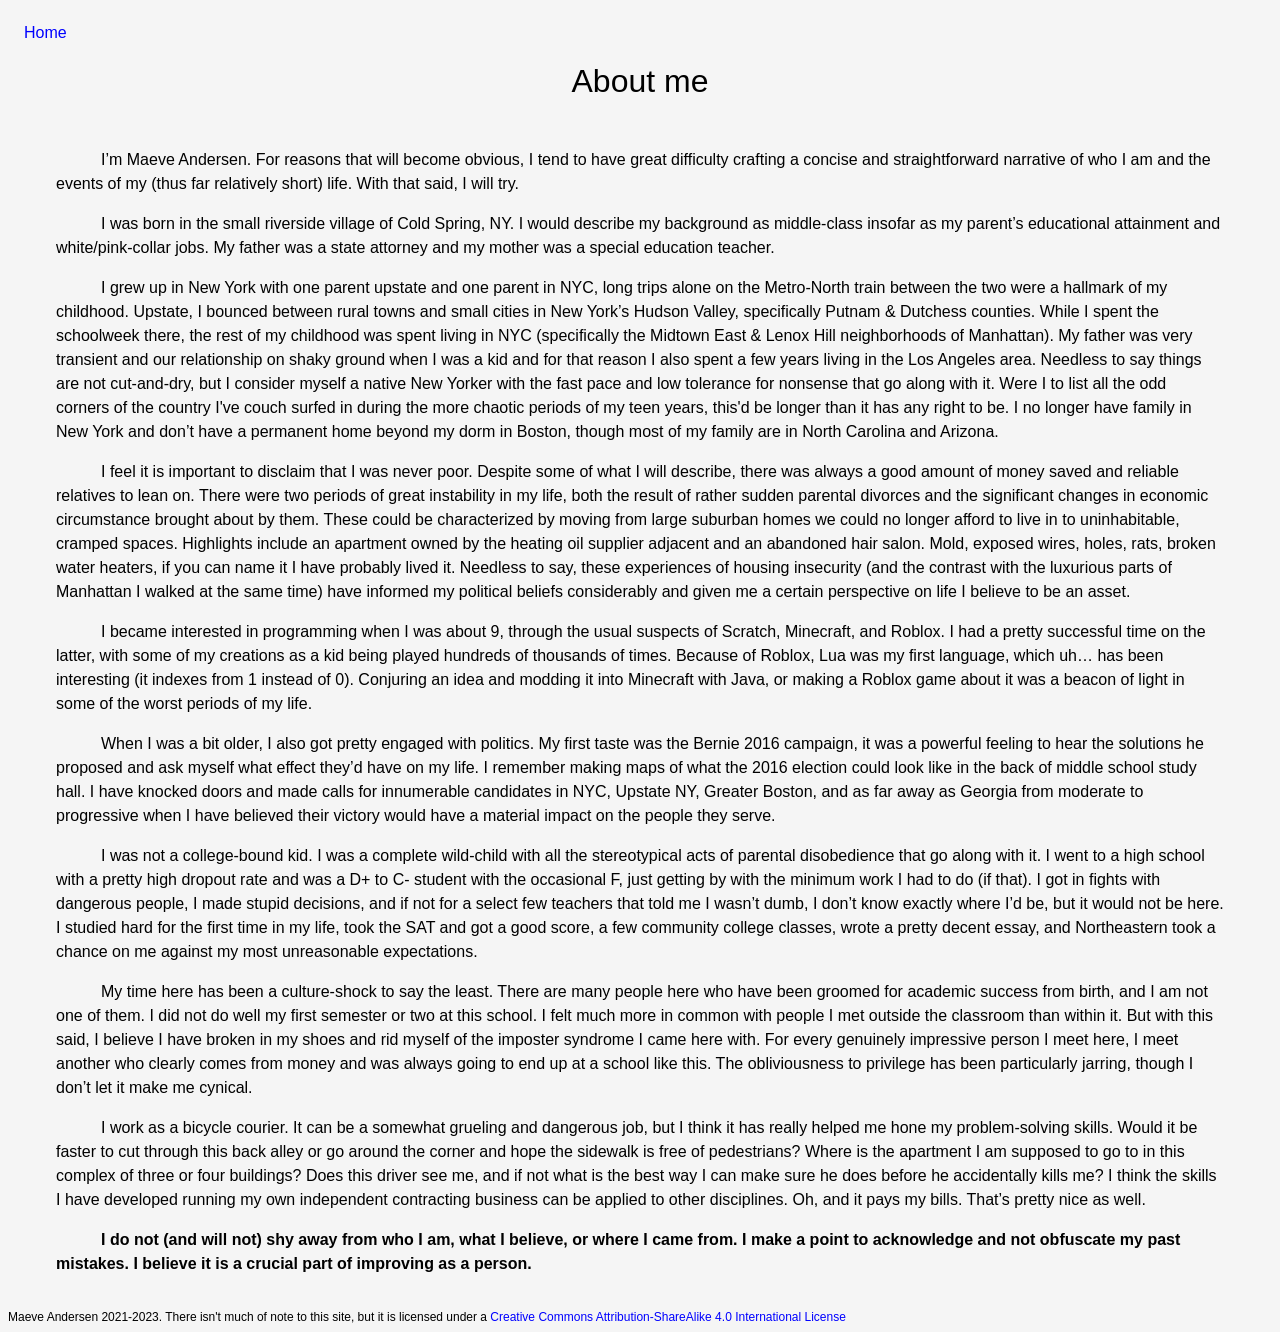
==== commit 6b34b4e9: "speak, even if it feels weird, even if it feels weird to be yourself. jeff rosenstock - DOUBT" ====
--- a/about.html
+++ b/about.html
@@ -3,18 +3,18 @@
 
 <head>
   <meta charset="UTF-8" />
-  <meta name="title" content="About — Brye Andersen">
-  <meta name="description" content="Background of who Brye Andersen is.">
+  <meta name="title" content="About — Maeve Andersen">
+  <meta name="description" content="Background of who Maeve Andersen is.">
   <meta name="viewport" content="width=device-width, initial-scale=1" />
   <link rel="stylesheet" href="/assets/general/style.css" />
-  <title>About — Brye Andersen</title>
+  <title>About — Maeve Andersen</title>
 </head>
 
 <body class="genbod">
 	<div class="pcontainer">
 	<div class="cwrap">
   <div class="backdiv">
-    <a href="https://bryndr.sn/">Home</a>
+    <a href="https://ndr.sn/">Home</a>
   </div>
   <header>
     <h1 class="homeh1">About me</h1>
@@ -22,7 +22,7 @@
 
       <main>
       <div class="gendiv">
-        <p class="pindent">I’m Brye Andersen. For reasons that will become obvious, I tend to have great difficulty crafting a concise and straightforward narrative of who I am and the events of my (thus far relatively short) life. With that said, I will try.<p>
+        <p class="pindent">I’m Maeve Andersen. For reasons that will become obvious, I tend to have great difficulty crafting a concise and straightforward narrative of who I am and the events of my (thus far relatively short) life. With that said, I will try.<p>
 		<p class="pindent">I was born in the small riverside village of Cold Spring, NY. I would describe my background as middle-class insofar as my parent’s educational attainment and white/pink-collar jobs. My father was a state attorney and my mother was a special education teacher.<p>
 		<p class="pindent">I grew up in New York with one parent upstate and one parent in NYC, long trips alone on the Metro-North train between the two were a hallmark of my childhood. Upstate, I bounced between rural towns and small cities in New York’s Hudson Valley, specifically Putnam & Dutchess counties. While I spent the schoolweek there, the rest of my childhood was spent living in NYC (specifically the Midtown East & Lenox Hill neighborhoods of Manhattan). My father was very transient and our relationship on shaky ground when I was a kid and for that reason I also spent a few years living in the Los Angeles area. Needless to say things are not cut-and-dry, but I consider myself a native New Yorker with the fast pace and low tolerance for nonsense that go along with it. Were I to list all the odd corners of the country I've couch surfed in during the more chaotic periods of my teen years, this'd be longer than it has any right to be. I no longer have family in New York and don’t have a permanent home beyond my dorm in Boston, though most of my family are in North Carolina and Arizona.<p>
 		<p class="pindent">I feel it is important to disclaim that I was never poor. Despite some of what I will describe, there was always a good amount of money saved and reliable relatives to lean on. There were two periods of great instability in my life, both the result of rather sudden parental divorces and the significant changes in economic circumstance brought about by them. These could be characterized by moving from large suburban homes we could no longer afford to live in to uninhabitable, cramped spaces. Highlights include an apartment owned by the heating oil supplier adjacent and an abandoned hair salon. Mold, exposed wires, holes, rats, broken water heaters, if you can name it I have probably lived it. Needless to say, these experiences of housing insecurity (and the contrast with the luxurious parts of Manhattan I walked at the same time) have informed my political beliefs considerably and given me a certain perspective on life I believe to be an asset.<p>
@@ -34,7 +34,7 @@
 		<p class="pindent"><b>I do not (and will not) shy away from who I am, what I believe, or where I came from. I make a point to acknowledge and not obfuscate my past mistakes. I believe it is a crucial part of improving as a person.</b><p>
 		</div>
   </div>
-    <footer class="license">Brye Andersen 2021-2023. There isn't much of note to this site, but it is licensed under a
+    <footer class="license">Maeve Andersen 2021-2023. There isn't much of note to this site, but it is licensed under a
       <a href="http://creativecommons.org/licenses/by-sa/4.0/">Creative Commons Attribution-ShareAlike 4.0 International License</a>
   </footer>
   </div>
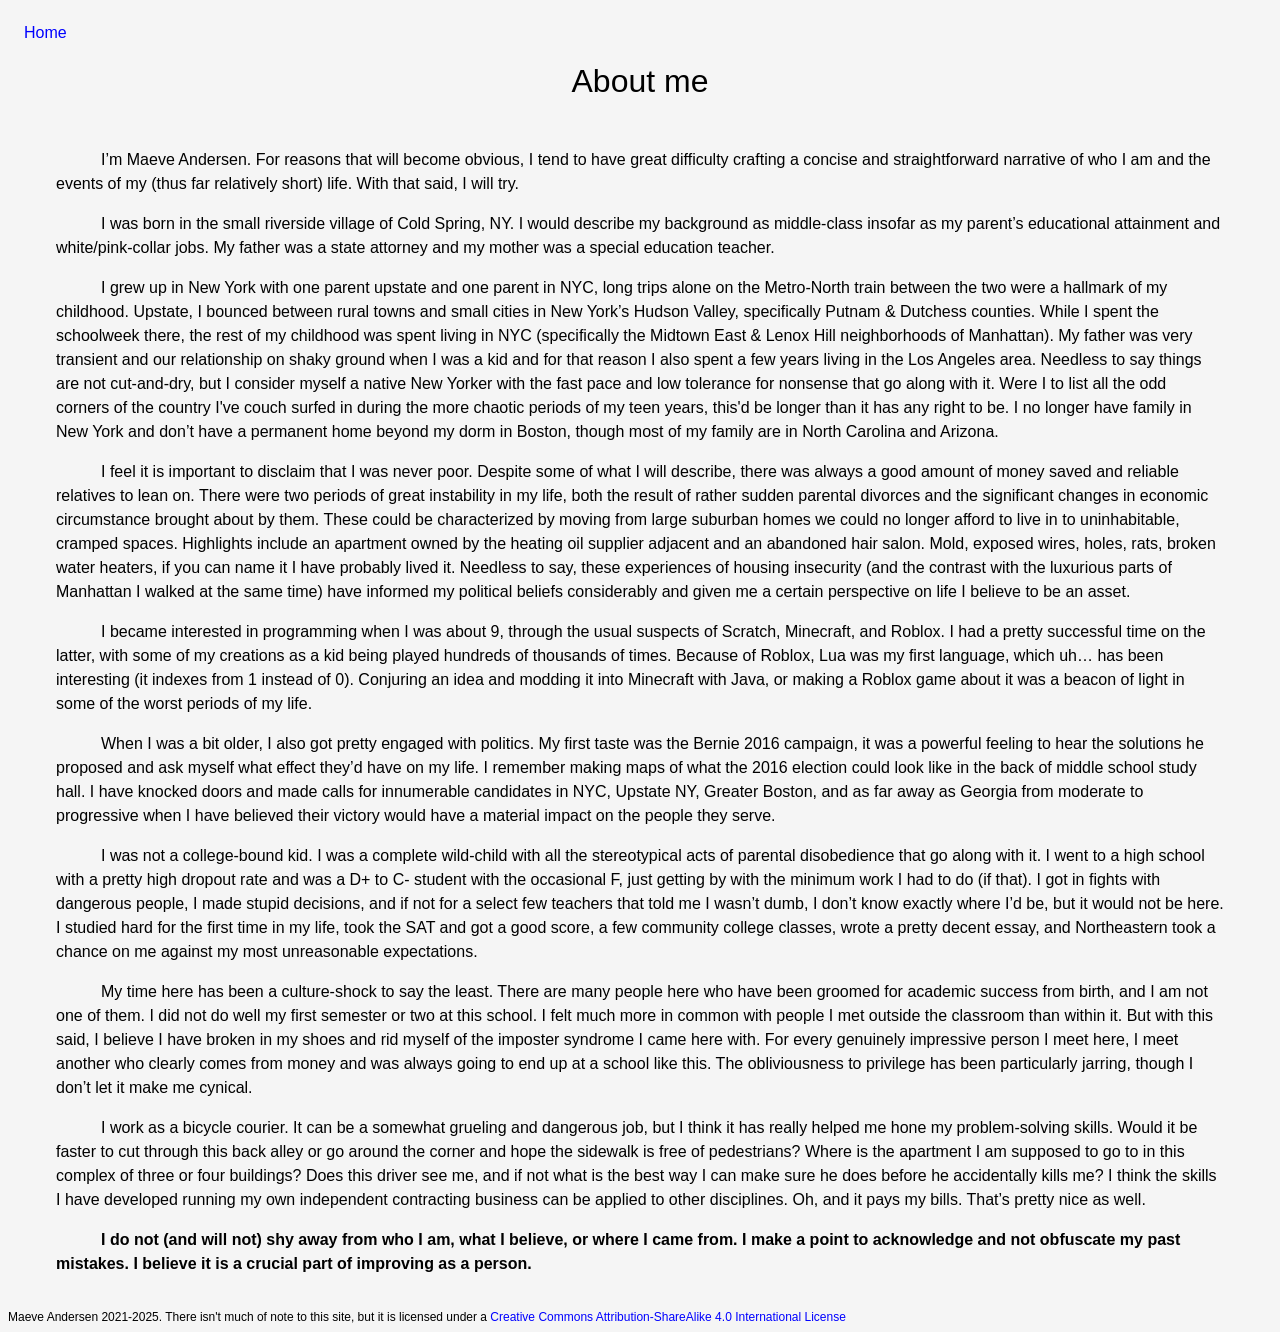
==== commit 4994d77f: "copyright" ====
--- a/about.html
+++ b/about.html
@@ -34,7 +34,7 @@
 		<p class="pindent"><b>I do not (and will not) shy away from who I am, what I believe, or where I came from. I make a point to acknowledge and not obfuscate my past mistakes. I believe it is a crucial part of improving as a person.</b><p>
 		</div>
   </div>
-    <footer class="license">Maeve Andersen 2021-2023. There isn't much of note to this site, but it is licensed under a
+    <footer class="license">Maeve Andersen 2021-2025. There isn't much of note to this site, but it is licensed under a
       <a href="http://creativecommons.org/licenses/by-sa/4.0/">Creative Commons Attribution-ShareAlike 4.0 International License</a>
   </footer>
   </div>
